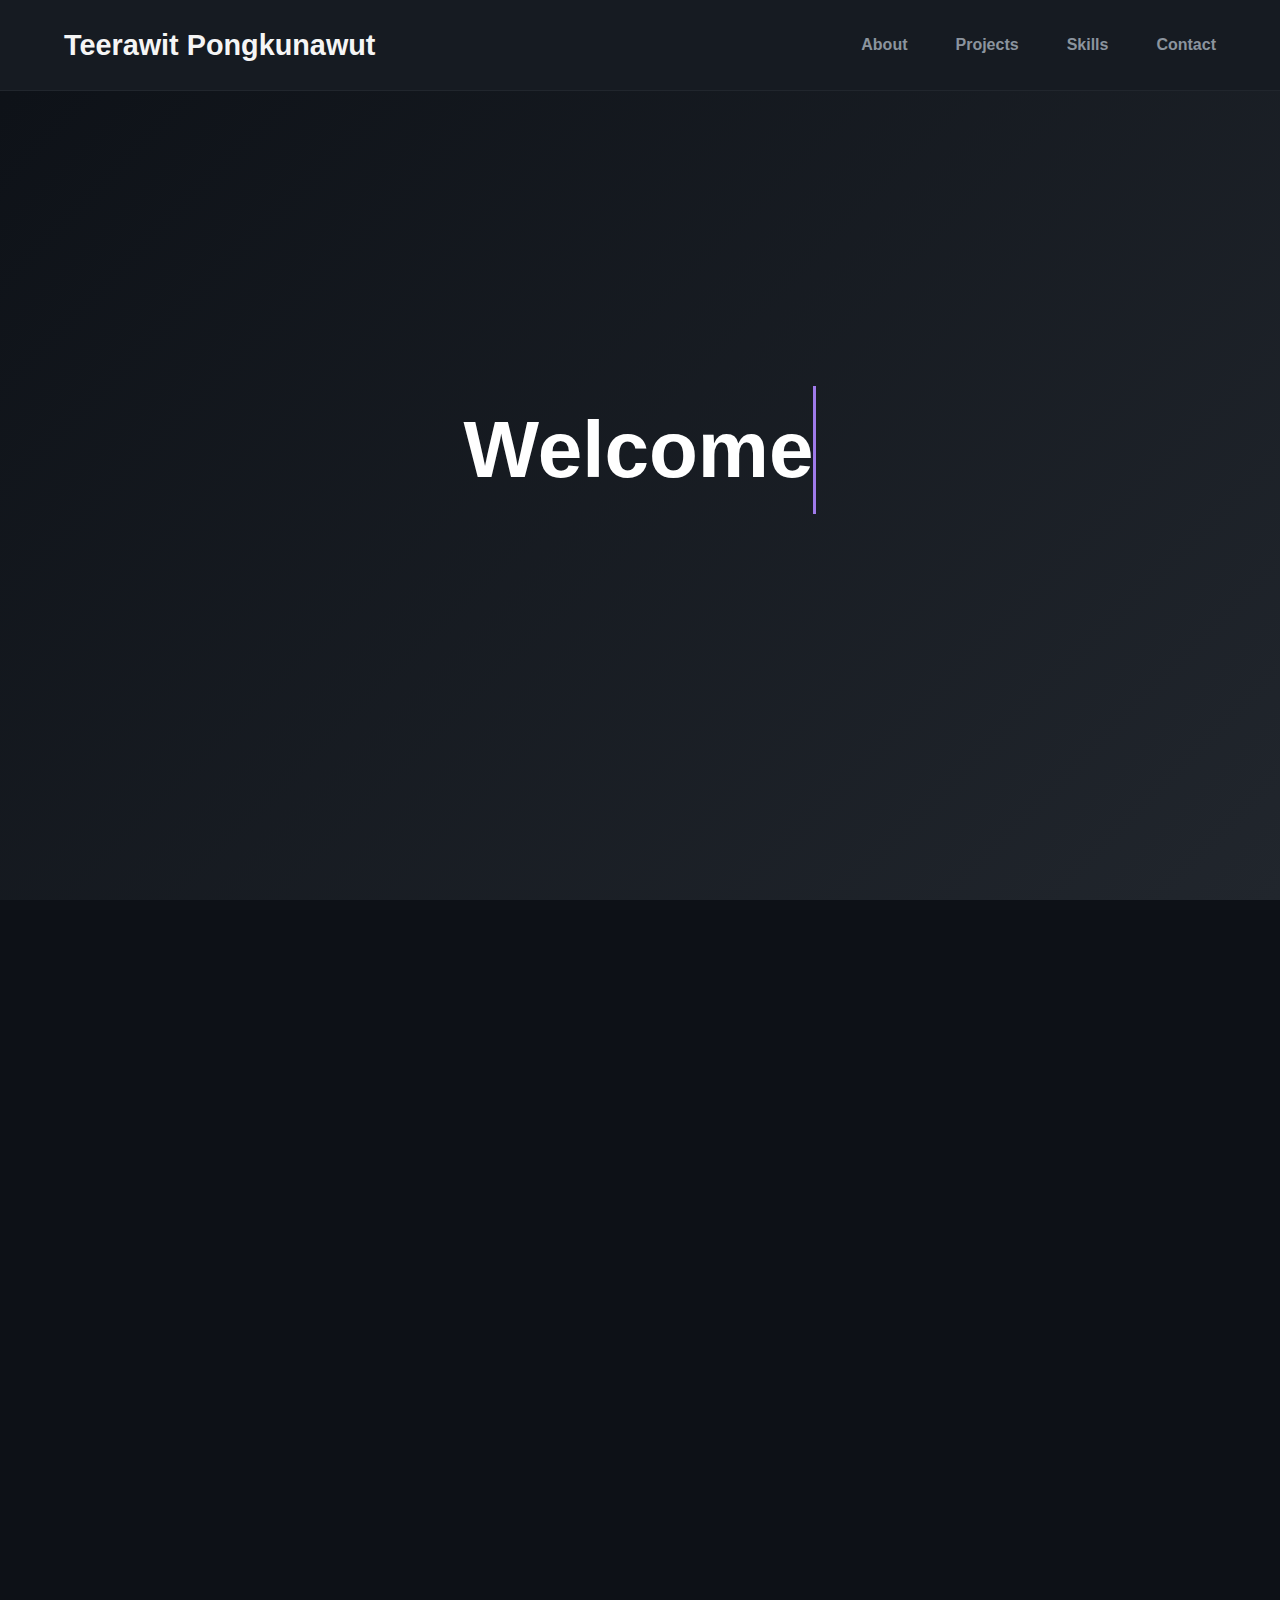
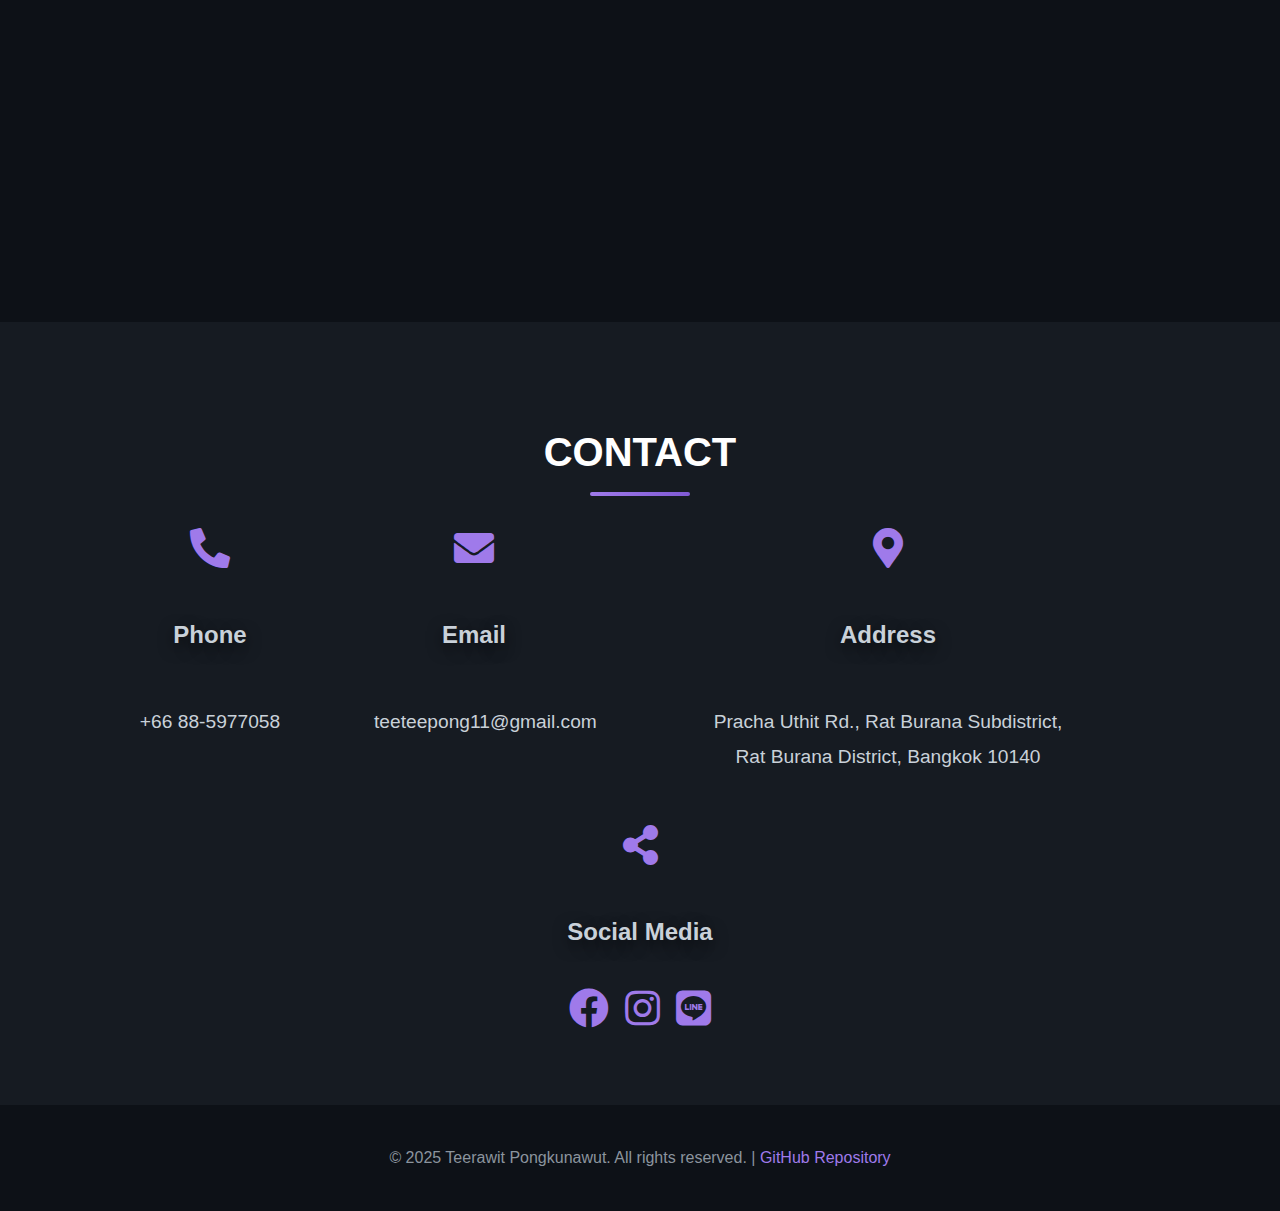
==== index.html @ c82450d9 "first commit" ====
<!DOCTYPE html>
<html lang="en">
<head>
  <meta charset="UTF-8">
  <meta name="viewport" content="width=device-width, initial-scale=1.0">
  <title>Teerawit Pongkunawut Portfolio</title>
  <link rel="stylesheet" href="css/styles.css">
  <link href="https://cdnjs.cloudflare.com/ajax/libs/font-awesome/5.15.4/css/all.min.css" rel="stylesheet"/>
</head>
<body>
  <!-- Navbar -->
  <nav class="navbar">
    <div class="container">
      <span class="logo">Teerawit Pongkunawut</span>
      <ul class="nav-links">
        <li><a href="#about">About</a></li>
        <li><a href="#projects">Projects</a></li>
        <li><a href="#skills">Skills</a></li>
        <li><a href="#contact">Contact</a></li>
      </ul>
    </div>
  </nav>

  <!-- Scroll Progress Bar -->
  <div id="progress-bar"></div>

  <div class="typing-container">
    <div class="typing" id="typing"></div>
  </div>
  
  <!-- About Section -->
  <section id="about" class="hero-section hidden">
    <div class="container">
      <div class="text-content">
        <h1>
          Electronics & Telecommunications Engineering Student<br />
          <span>Building Tomorrow's Communications</span>
        </h1>
        <p>
          An Electronics and Telecommunications Engineering student with expertise in Python programming, 
          simulation tools, and PCB design. Passionate about artificial intelligence and semiconductor technologies, 
          with experience in AI/ML development and strong skills in teamwork, leadership, and problem-solving. 
          Committed to applying technical knowledge to create innovative solutions.
        </p>
        <div class="social-icons">
          <a href="https://github.com/teerawit555" target="_blank">GitHub</a>
          <a href="https://www.linkedin.com/in/%E0%B8%98%E0%B8%B5%E0%B8%A3%E0%B8%A7%E0%B8%B4%E0%B8%97%E0%B8%A2%E0%B9%8C-%E0%B8%9E%E0%B8%87%E0%B8%A9%E0%B9%8C%E0%B8%84%E0%B8%B8%E0%B8%93%E0%B8%B2%E0%B8%A7%E0%B8%B8%E0%B8%92%E0%B8%B4-448986345/" target="_blank">LinkedIn</a>
        </div>
      </div>
      <div class="image-content">
        <div class="profile-picture">
          <img src="https://cdn.discordapp.com/attachments/1316251651568304169/1331988315863257109/image.png?ex=67939e49&is=67924cc9&hm=c702d1ce7522930ad796bb814bc6044aa865241686722f0b3af13ced52ac220a&" 
            alt="Profile Picture">
        </div>
      </div>
    </div>
  </section>

  <!-- Projects Section -->
  <section id="projects" class="section hidden">
    <div class="container">
      <h2>Academic Projects</h2>
      <div id="projects-list" class="projects-grid">

        <div class="project-card">
          <img src="https://www.student-circuit.com/wp-content/uploads/sites/54/2023/11/AdobeStock_23895545.jpeg" alt="Project 1">
          <div class="content">
            <h3>PCB Design</h3>
            <p>Designed a DC-DC buck converter step-down using LM2596 with simulation tools like LTSpice, achieving a stable 12V output.</p>
          </div>
          <div class="card-footer">
            <a href="pcb.html" class="view-project">View Project →</a>
          </div>
        </div>

        <div class="project-card">
          <img src="https://www.eeeguide.com/wp-content/uploads/2016/09/Second-Order-Low-Pass-Butterworth-Filter-001.jpg" alt="Project 2">
          <div class="content">
            <h3>Micro Project: Analog Circuit Design</h3>
            <p>Analysis and Design of 2nd Order Low Pass Filters using Butterworth and Chebyshev Filters, trading off performance and stability.</p>
          </div>
          <div class="card-footer">
            <a href="analog.html" class="view-project">View Project →</a>
          </div>
        </div>
  

        <div class="project-card">
          <img src="https://www.dicsinnovatives.com/blog/wp-content/uploads/2023/08/python-blog-image.jpg" alt="Project 1">
          <div class="content">
            <h3>Python Programming</h3>
            <p>Developed a Shortest Path Finding Algorithm in Python for real-world application in network analysis and resource optimization.</p>
          </div>
          <div class="card-footer">
            <a href="dfs.html" class="view-project">View Project →</a>
          </div>
        </div>

        <div class="project-card">
          <img src="https://av-eks-lekhak.s3.amazonaws.com/media/__sized__/article_images/What-is-the-importance-of-facial-recognition-in-todays-world.jpg-thumbnail_webp-600x300.webp" alt="Face Recognition">
          <div class="content">
            <h3>Face Recognition Login System</h3>
            <p>A secure user authentication system using Flask API and facial recognition. Collect, train, and match facial data for seamless login.</p>
          </div>
          <div class="card-footer">
            <a href="face_recognition.html" class="view-project">View Project →</a>
          </div>
        </div>

        <div class="project-card">
          <img src="https://www.proprofschat.com/blog/wp-content/uploads/2023/11/What-Is-an-FAQ-Chatbot.webp" alt="Chatbot for FAQs">
          <div class="content">
            <h3>Chatbot for FAQs</h3>
            <p>An intelligent chatbot using NLP to provide instant answers and support for frequently asked questions.</p>
          </div>
          <div class="card-footer">
            <a href="chatbot.html" class="view-project">View Project →</a>
          </div>
        </div>

        <div class="project-card">
          <img src="https://visionplatform.ai/wp-content/uploads/2024/01/object-detection.png" alt="Object Detection">
          <div class="content">
            <h3>Object Detection</h3>
            <p>Real-time object detection system using YOLOv8 with Flask API for flexible control and model training using COCO dataset.</p>
          </div>
          <div class="card-footer">
            <a href="object_detection.html" class="view-project">View Project →</a>
          </div>
        </div>

      </div>
    </div>
  </section>

  <!-- Skills Section -->
  <section id="skills" class="section hidden">
    <div class="container">
      <h2>Skills & Expertise</h2>
      <div id="skills-list" class="skills-grid">
        <div class="skill-card">Python</div>
        <div class="skill-card">Machine Learning</div>
        <div class="skill-card">PCB Design</div>
        <div class="skill-card">MATLAB</div>
        <div class="skill-card">VHDL</div>
        <div class="skill-card">Computer Vision</div>
        <div class="skill-card">IoT</div>
        <div class="skill-card">Assembly</div>
      </div>
    </div>
  </section>

  <!-- Contact Section -->
  <section id="contact" class="section">
    <div class="container">
      <h2>Contact</h2>
      <div class="contact-row">
        <div class="contact-item">
          <i class="fas fa-phone-alt"></i>
          <h3>Phone</h3>
          <p>+66 88-5977058</p>
        </div>
        <div class="divider"></div>
        <div class="contact-item">
          <i class="fas fa-envelope"></i>
          <h3>Email</h3>
          <p><a href="mailto:teeteepong11@gmail.com">teeteepong11@gmail.com</a></p>
        </div>
        <div class="divider"></div>
        <div class="contact-item address">
          <i class="fas fa-map-marker-alt"></i>
          <h3>Address</h3>
          <p>Pracha Uthit Rd., Rat Burana Subdistrict,<br>Rat Burana District, Bangkok 10140</p>
        </div>
        <div class="divider"></div>
        <div class="contact-item">
          <i class="fas fa-share-alt"></i>
          <h3>Social Media</h3>
          <div class="social-links">
            <a href="https://www.facebook.com/profile.php?id=100003362139710" target="_blank"><i class="fab fa-facebook"></i></a>
            <a href="https://www.instagram.com/tt_sia/" target="_blank"><i class="fab fa-instagram"></i></a>
            <a href="https://line.me/ti/p/BynQBADE0a" target="_blank"><i class="fab fa-line"></i></a>
          </div>
        </div>
      </div>
    </div>
  </section>


  <!-- Footer -->
  <footer class="footer">
    <p>&copy; 2025 Teerawit Pongkunawut. All rights reserved. | <a href="https://github.com/teerawit555" target="_blank">GitHub Repository</a></p>
  </footer>

  <script src="script.js"></script>
  <script src="https://kit.fontawesome.com/a076d05399.js" crossorigin="anonymous"></script>

</body>
</html>
---- css/styles.css ----
/* General Styles */
body {
  margin: 0;
  font-family: 'Arial', sans-serif;
  background-color: #0d1117;
  color: #c9d1d9;
  line-height: 1.6;
}

/* General Section Styles */
.section {
  padding: 6rem 1rem;
  background-color: #0d1117; /* Dark theme background */
  color: #c9d1d9; /* Light text */
  
}

.section h2 {
  font-size: 2.8rem;
  color: #ffffff;
  margin-bottom: 2rem;
  text-transform: uppercase;
  position: relative;
}

.section h2::after {
  content: '';
  display: block;
  width: 100px;
  height: 4px;
  background: linear-gradient(90deg, #9f7aea, #805ad5);
  margin: 0.5rem auto 0;
  border-radius: 2px;
}

.container {
  width: 90%;
  max-width: 1200px;
  margin: auto;
}
  
/* Navbar */
.navbar {
    background: #161b22;
  position: fixed;
  top: 0;
  width: 100%;
  z-index: 1000;
  border-bottom: 1px solid #21262d;
  padding: 1rem 0;
}
  
.navbar .container {
  display: flex;
  justify-content: space-between;
  align-items: center;
}
  
.logo {
  font-size: 1.8rem;
  font-weight: bold;
  color: #f5f5f5;
}
  
.nav-links {
  list-style: none;
  display: flex;
  gap: 3rem; /* เพิ่มระยะห่างระหว่างลิงก์ */
}
  
.nav-links a {
  text-decoration: none;
  font-weight: 600;
  color: #8b949e;
  transition: color 0.3s;
}
  
.nav-links a:hover {
  color: #9f7aea;
}

/* progress-bar */
#progress-bar {
  position: fixed;
  top: 0;
  left: 0;
  height: 5px; /* Thickness of the progress bar */
  background: #9f7aea; /* Bar color (can be changed to match your theme) */
  width: 0; /* Initial width (will be updated dynamically) */
  z-index: 9999; /* Ensure it appears above all other elements */
  transition: width 0.25s ease-out; /* Smooth animation */
}

/* Typing Effect */
.typing-container {
  display: flex;
  justify-content: center;
  align-items: center;
  height: 100vh; /* ทำให้ข้อความอยู่กลางหน้าจอ */
  background: linear-gradient(135deg, #0d1117, #21262d);
}

.typing {
  font-size: 5rem;
  font-weight: bold;
  color: #ffffff;
  text-align: center;
  border-right: 3px solid #9f7aea;
  animation: blink 0.7s step-end infinite;
}

/* Keyframes for Cursor Blinking */
@keyframes blink {
  from {
    border-color: transparent;
  }
  to {
    border-color: #9f7aea;
  }
}

/* Animation for fade-in and slide-up */
@keyframes fadeInUp {
  from {
    opacity: 0;
    transform: translateY(30px); /* เลื่อนลงเล็กน้อย */
  }
  to {
    opacity: 1;
    transform: translateY(0);
  }
}

/* Default hidden state */
.hidden {
  opacity: 0;
  transform: translateY(50px);
  transition: opacity 0.6s ease-out, transform 0.6s ease-out;
}

/* Visible state */
.show {
  opacity: 1;
  transform: translateY(0);
}

/* Hero Section */
.hero-section {
  min-height: 80vh; /* ให้สูงเต็มจอ */
  display: flex;
  flex-wrap: wrap;
  align-items: center;
  gap: 2rem;
  padding: 120px 0 60px; /* เพิ่ม padding ล่างเพื่อแยกจาก section ถัดไป */
  background: #0d1117; /* พื้นหลังสีเข้ม */
}

.hero-section .text-content h1 {
  font-size: 3.5rem;
  color: #ffffff;
  margin-bottom: 1rem;
  line-height: 1.2;
}
  
.hero-section .text-content h1 span {
  color: #9f7aea;
}
  
.hero-section .text-content p {
  font-size: 1.2rem;
  color: #8b949e;
  margin-bottom: 1.5rem;
}
  
.hero-section .text-content .social-icons a {
  color: #8b949e;
  font-size: 1.2rem;
  margin-right: 1rem;
  text-decoration: none;
  transition: color 0.3s, transform 0.3s;
}
  
.hero-section .text-content .social-icons a:hover {
  color: #9f7aea;
  transform: scale(1.1);
}
  
.hero-section .image-content {
  flex: 1;
  display: flex;
  justify-content: center;
  align-items: center;
}
  
.hero-section .image-content .profile-picture {
  position: relative;
  width: 220px;
  height: 220px;
  border-radius: 50%;
  overflow: hidden;
  border: 5px solid #9f7aea;
  box-shadow: 0 4px 10px rgba(0, 0, 0, 0.5);
  transition: transform 0.3s;
}
  
.hero-section .image-content .profile-picture:hover {
  transform: scale(1.1);
}
  
.hero-section .image-content .profile-picture img {
  width: 100%;
  height: 100%;
  object-fit: cover;
}
  
  /* Sections */
  .section {
    padding: 4rem 0;
  }
  
  .section:nth-child(even) {
    background: #0d1117;
  }
  
  .section:nth-child(odd) {
    background: #161b22;
  }
  
  .section h2 {
    font-size: 2.5rem;
    color: #ffffff;
    margin-bottom: 2rem;
    text-align: center;
  }
  
  .projects-grid, .skills-grid {
    display: grid;
    grid-template-columns: repeat(auto-fit, minmax(300px, 1fr));
    gap: 2rem;
  }
  
  /* Project Cards */
.project-card {
  display: flex;
  flex-direction: column;
  justify-content: space-between;
  border-radius: 10px;
  overflow: hidden;
  transition: transform 0.3s ease, box-shadow 0.3s ease;
  box-shadow: 0 4px 8px rgba(0, 0, 0, 0.3); /* Shadow เริ่มต้น */
}

.project-card:hover {
  transform: translateY(-5px); /* ยกขึ้นเล็กน้อย */
  box-shadow: 0 10px 15px rgba(0, 0, 0, 0.2); /* เพิ่ม shadow */
}

.project-card img {
  width: 100%;
  height: 200px;
  object-fit: cover;
}

.project-card .content {
  padding: 1rem;
  flex-grow: 1; /* เพื่อผลักดัน footer ลง */
}

.project-card h3 {
  font-size: 1.25rem;
  color: #ffffff;
  margin-bottom: 0.5rem;
}

.project-card p {
  color: #8b949e;
  font-size: 1rem;
  line-height: 1.5;
}

.project-card .card-footer {
  padding: 1rem;
  background: #161b22; /* เพิ่ม background */
}

.project-card a.view-project {
  color: #9f7aea;
  font-weight: bold;
  text-decoration: none;
  display: inline-block;
  transition: color 0.3s ease;
}

.project-card a.view-project:hover {
  color: #805ad5;
}

/* Adjust grid layout */
.projects-grid {
  display: grid;
  grid-template-columns: repeat(auto-fit, minmax(300px, 1fr));
  gap: 1.5rem;
}


  /* View Project Link */
.view-project {
  display: inline-block;
  color: #9f7aea;
  font-weight: bold;
  text-decoration: none;
  transition: transform 0.4s ease-in-out, color 0.3s ease-in-out;
}

.view-project:hover {
  color: #805ad5;
  transform: scale(1.1);
}
  
/* Skill Cards */
.skill-card {
  background: #21262d;
  border-radius: 10px;
  padding: 1rem;
  text-align: center;
  transition: background 0.3s, transform 0.3s;
}
  
.skill-card:hover {
  background: #33373f;
  transform: scale(1.05);
}
  
.skill-card h3 {
  color: #f5f5f5;
}
  
/* Contact List */
.contact-row {
  display: flex;
  justify-content: center;
  align-items: flex-start;
  gap: 2rem;
  flex-wrap: wrap;
}

/* Contact Item */
.contact-item {
  text-align: center;
  flex: 1 1 200px; /* ขนาดขั้นต่ำสำหรับบล็อกอื่น */
  max-width: 200px; /* จำกัดความกว้าง */
  display: flex;
  flex-direction: column;
  gap: 1rem;
}

/* Address Item */
.contact-item.address {
  flex: 2 1 400px; /* เพิ่มความกว้างของ Address */
  max-width: 500px; /* ขยายขนาดสูงสุด */
}

.contact-item h3 {
  font-size: 1.5rem;
  margin-bottom: 1rem;
  color: #c9d1d9;
  text-shadow: 0 5px 15px rgba(0, 0, 0, 0.6); /* เพิ่มเงาให้ดูมีมิติ */
}

.contact-item i {
  font-size: 2.5rem;
  margin-bottom: 0.5rem;
  color: #9f7aea;
  transition: transform 0.3s ease, color 0.3s ease;
}

.contact-item i:hover {
  transform: scale(1.2);
  color: #805ad5;
}

.contact-item p,
.contact-item a {
  font-size: 1.2rem;
  line-height: 1.8;
  color: #c9d1d9;
  text-decoration: none;
}

.contact-item a:hover {
  color: #805ad5;
}



/* Social Links */
.social-links {
  display: flex;
  gap: 1rem;
  justify-content: center;
}

.social-links a {
  font-size: 2rem;
  color: #9f7aea;
  transition: color 0.3s ease, transform 0.3s ease;
}

.social-links a:hover {
  color: #805ad5;
  transform: scale(1.2);
}


/* Footer */
.footer {
  background: #0d1117;
  text-align: center;
  padding: 1.5rem;
  color: #8b949e;
}

.footer a {
  color: #9f7aea;
  text-decoration: none;
  transition: color 0.3s ease;
}

.footer a:hover {
  color: #805ad5;
}

/* GitHub Link */
.github-link {
  text-align: center;
  margin-top: 20px;
}

.github-link a {
  display: inline-block;
  padding: 10px 20px;
  background-color: #9f7aea;
  color: #ffffff;
  font-weight: bold;
  border-radius: 5px;
  text-decoration: none;
  transition: background-color 0.3s ease;
}

.github-link a:hover {
  background-color: #805ad5;
}
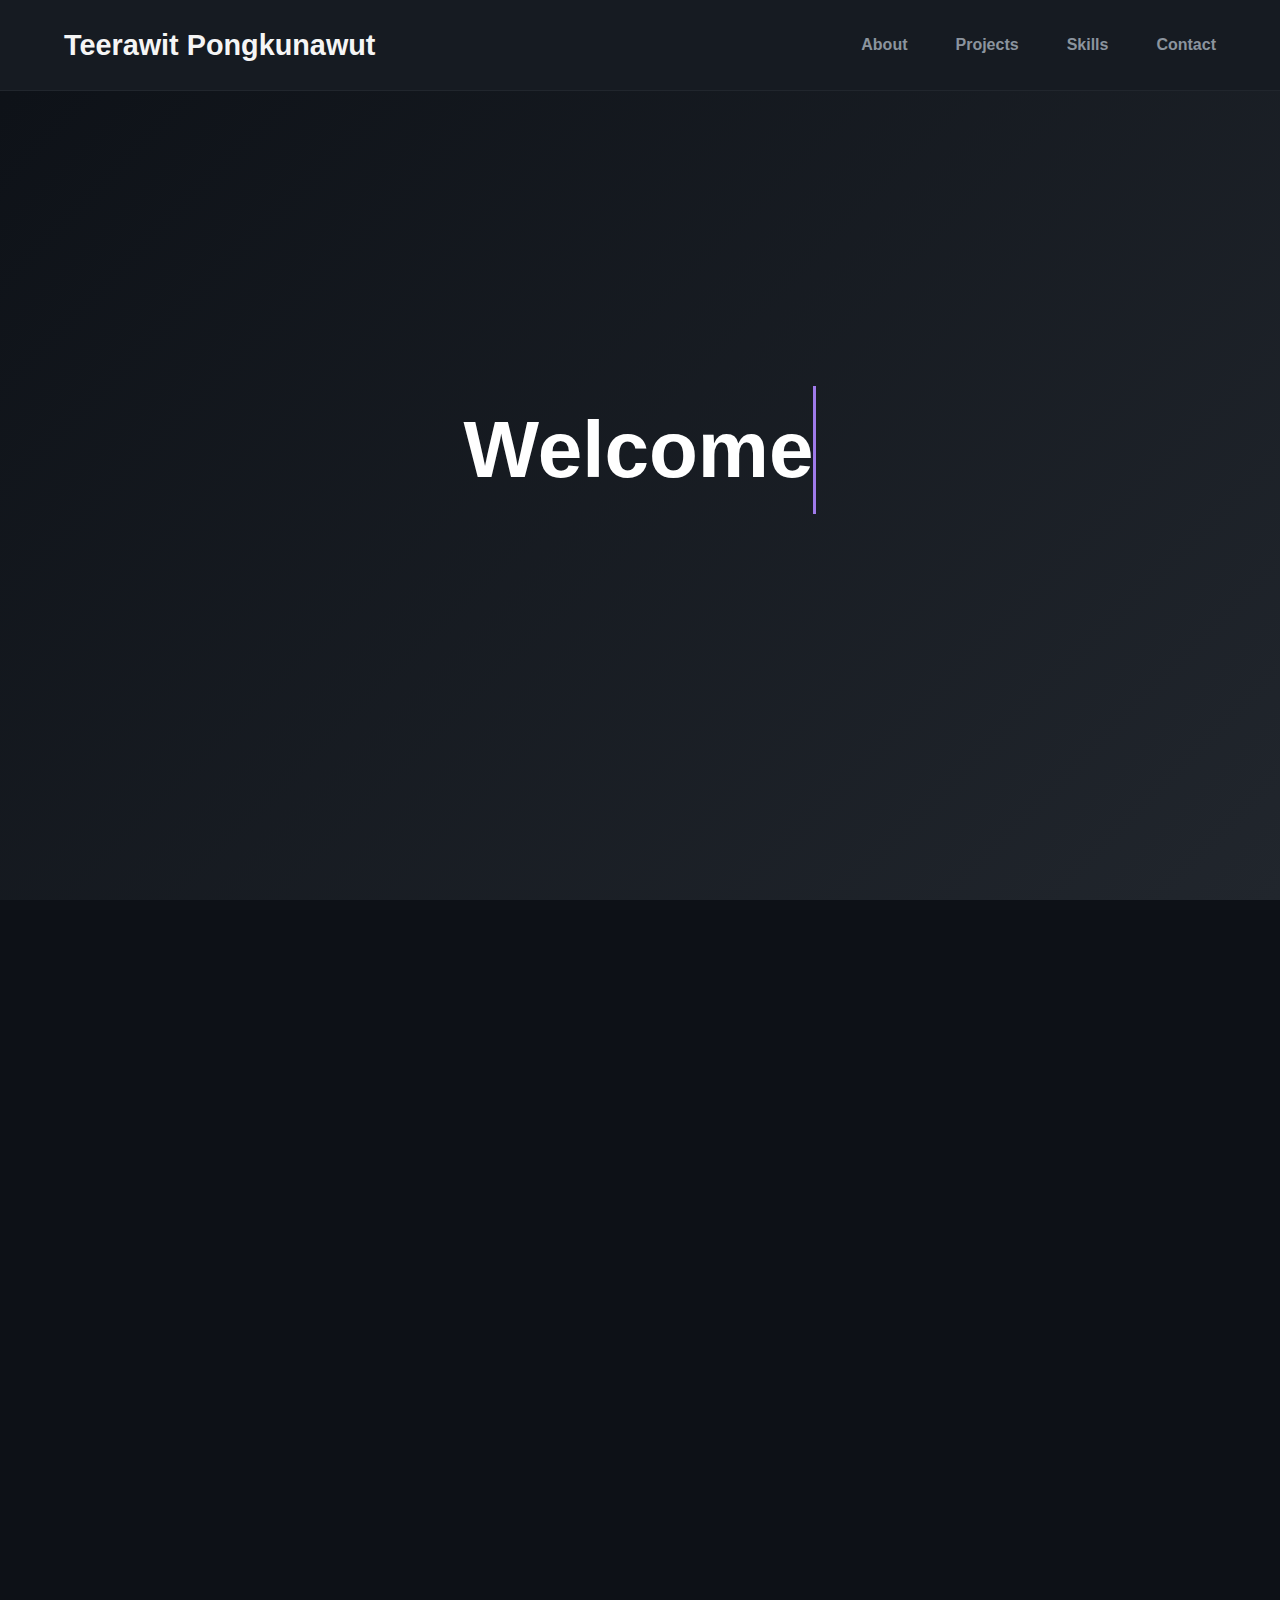
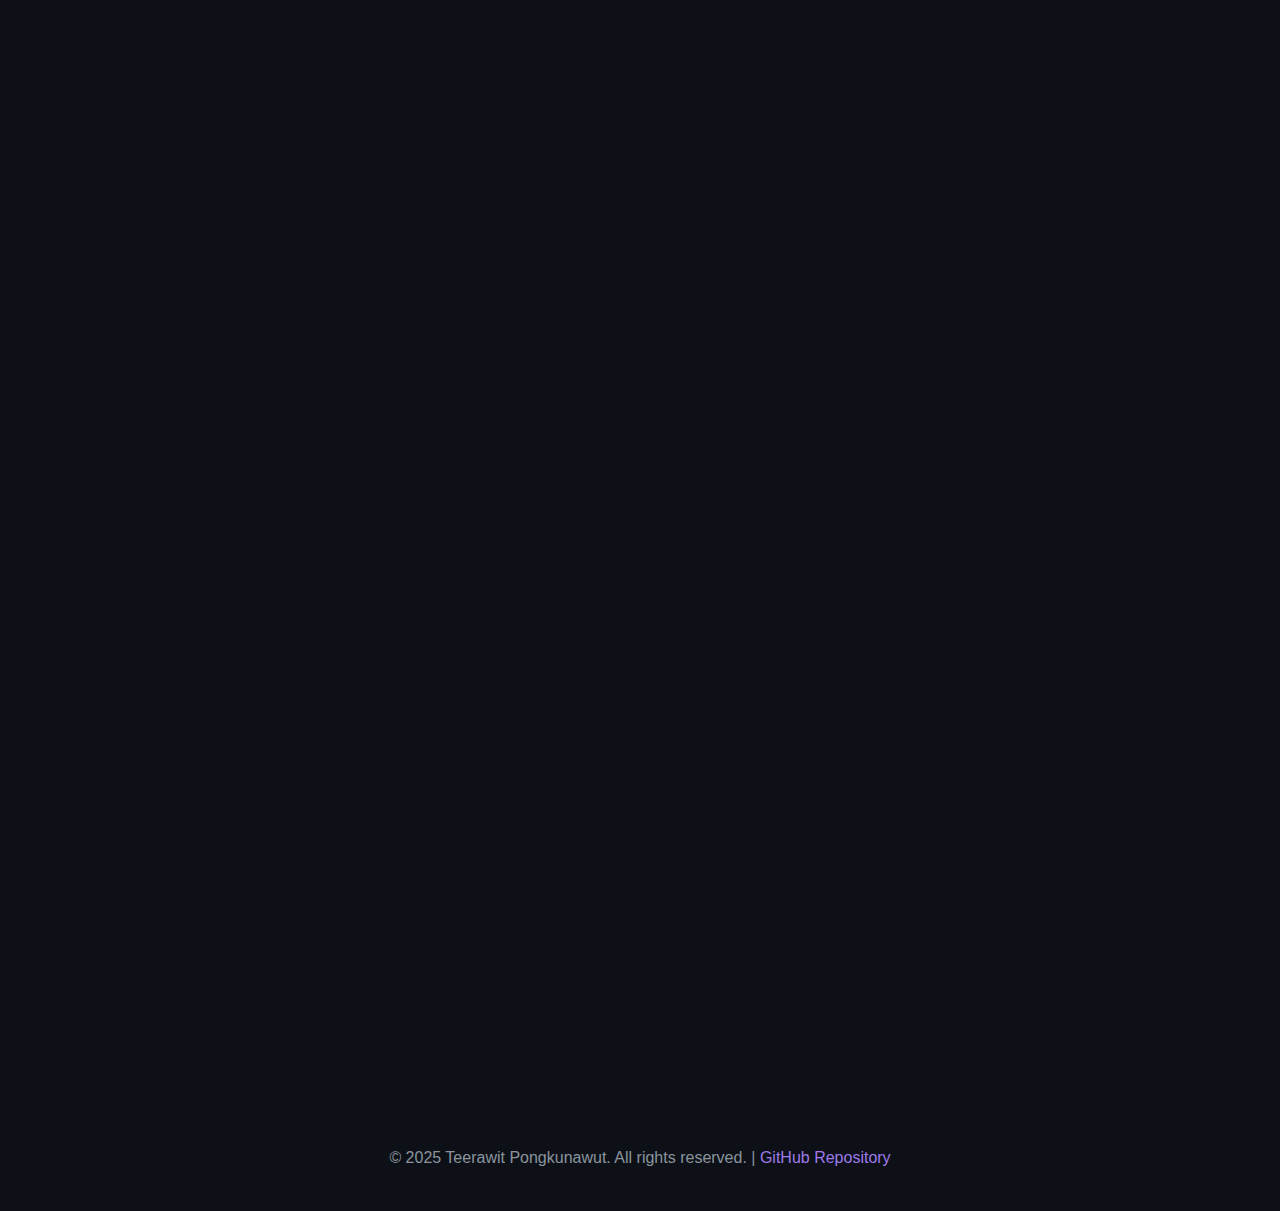
==== commit 01b3801c: "4 commit" ====
--- a/index.html
+++ b/index.html
@@ -49,8 +49,7 @@
       </div>
       <div class="image-content">
         <div class="profile-picture">
-          <img src="https://cdn.discordapp.com/attachments/1316251651568304169/1331988315863257109/image.png?ex=67939e49&is=67924cc9&hm=c702d1ce7522930ad796bb814bc6044aa865241686722f0b3af13ced52ac220a&" 
-            alt="Profile Picture">
+          <img src="assets/profile.png" alt="Profile Picture">
         </div>
       </div>
     </div>
@@ -59,7 +58,7 @@
   <!-- Projects Section -->
   <section id="projects" class="section hidden">
     <div class="container">
-      <h2>Academic Projects</h2>
+      <h2>Projects</h2>
       <div id="projects-list" class="projects-grid">
 
         <div class="project-card">
@@ -151,7 +150,7 @@
   </section>
 
   <!-- Contact Section -->
-  <section id="contact" class="section">
+  <section id="contact" class="section hidden">
     <div class="container">
       <h2>Contact</h2>
       <div class="contact-row">
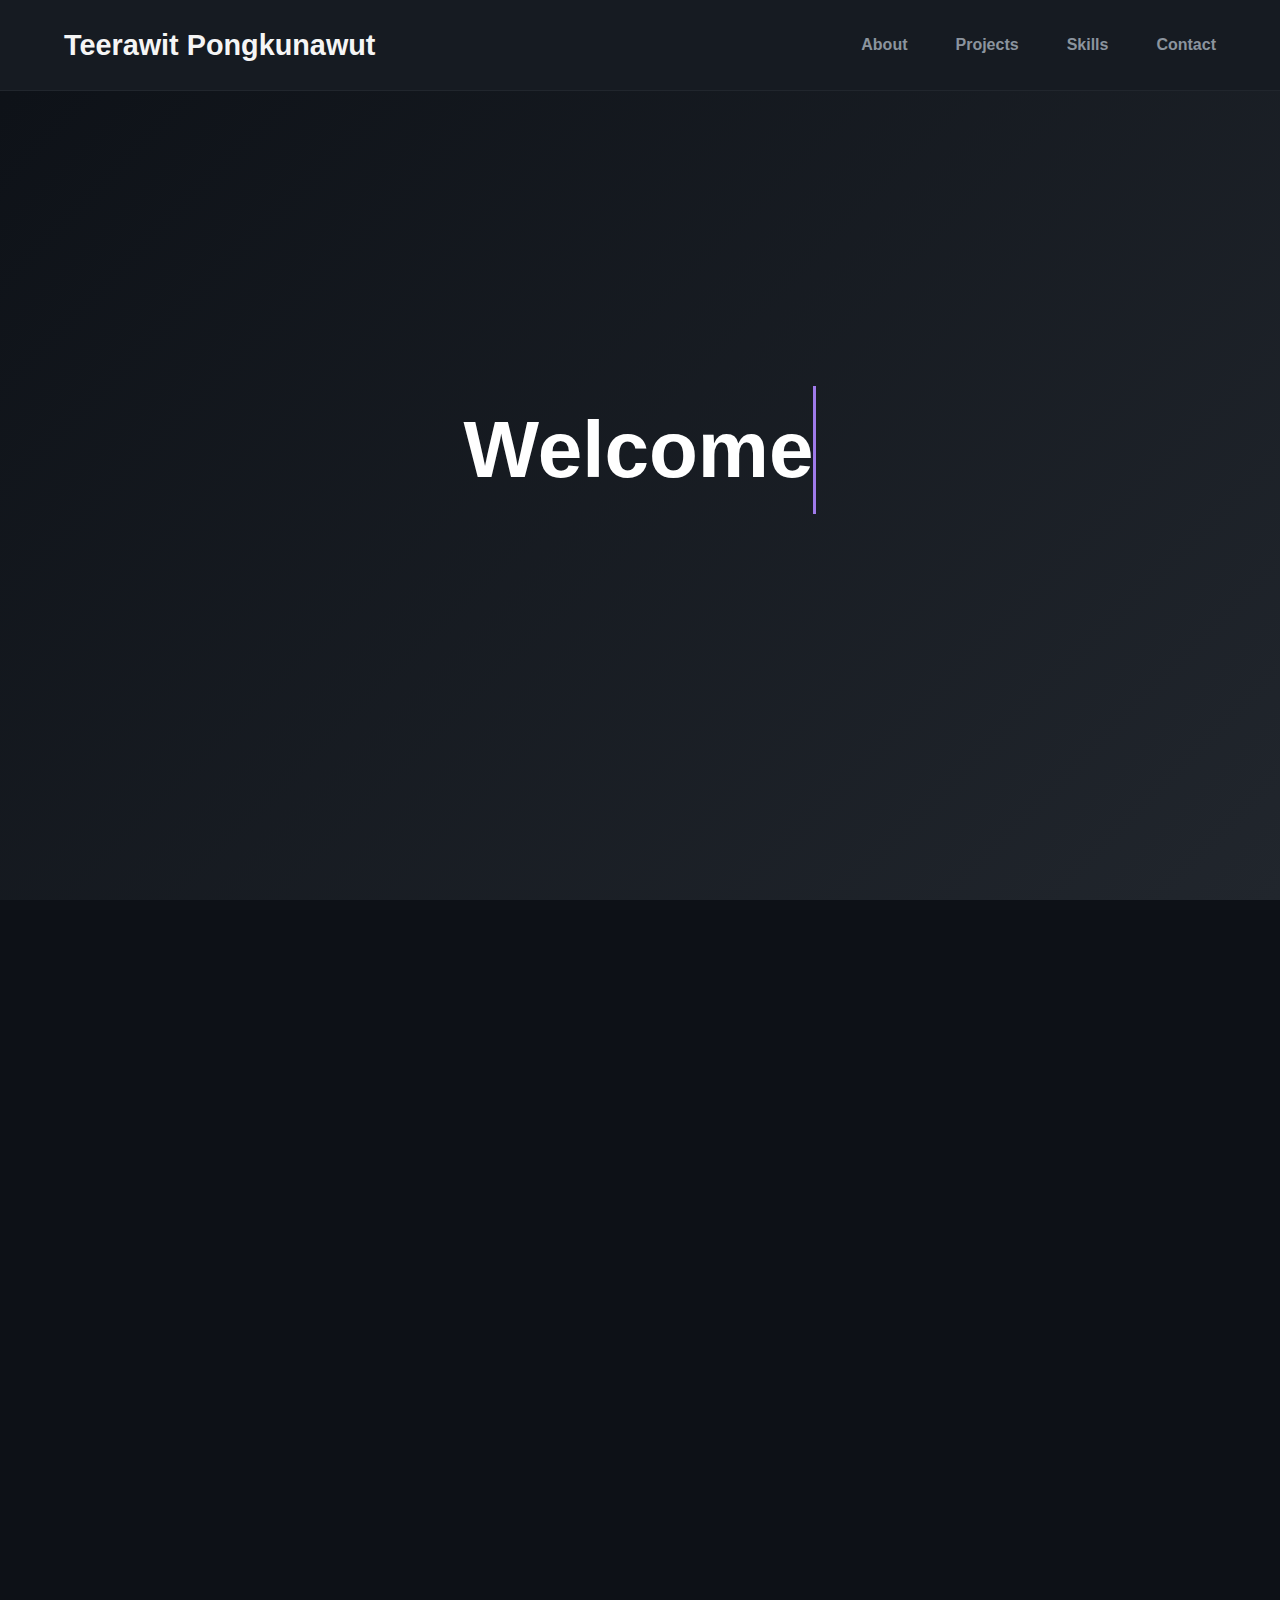
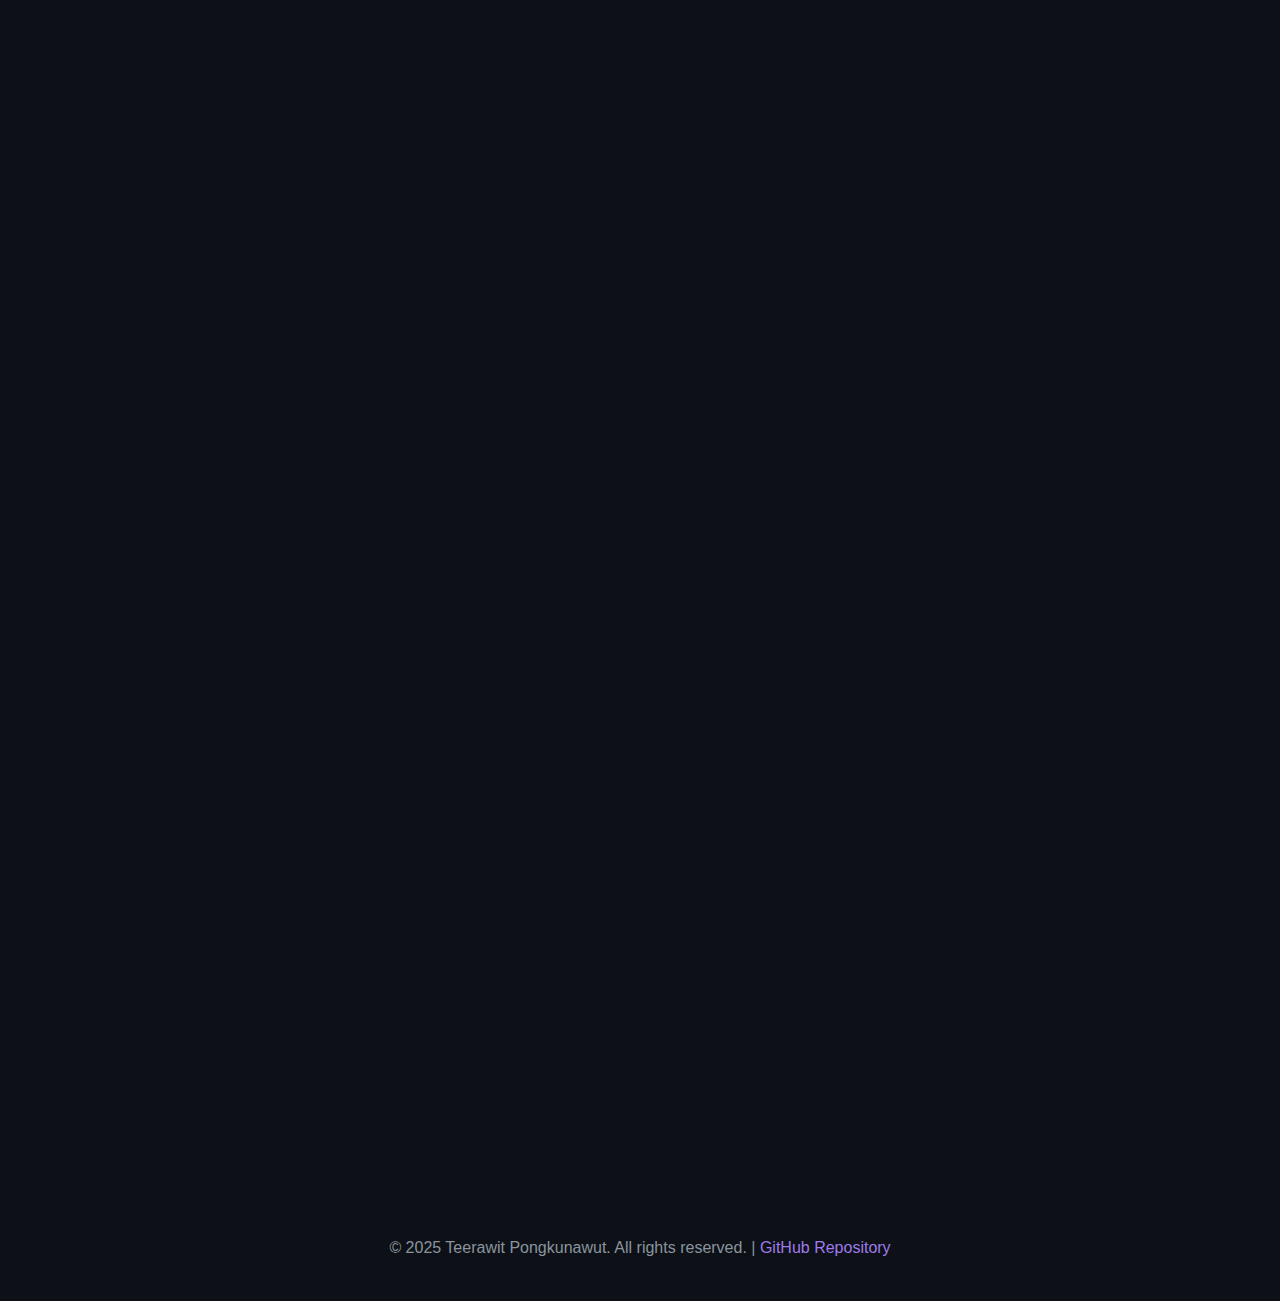
==== commit 0360f6ca: "add information" ====
--- a/index.html
+++ b/index.html
@@ -143,8 +143,10 @@
         <div class="skill-card">MATLAB</div>
         <div class="skill-card">VHDL</div>
         <div class="skill-card">Computer Vision</div>
-        <div class="skill-card">IoT</div>
+        <div class="skill-card">Arduino</div>
         <div class="skill-card">Assembly</div>
+        <div class="skill-card">Robot Framework</div>
+        <div class="skill-card">Postman</div>
       </div>
     </div>
   </section>
